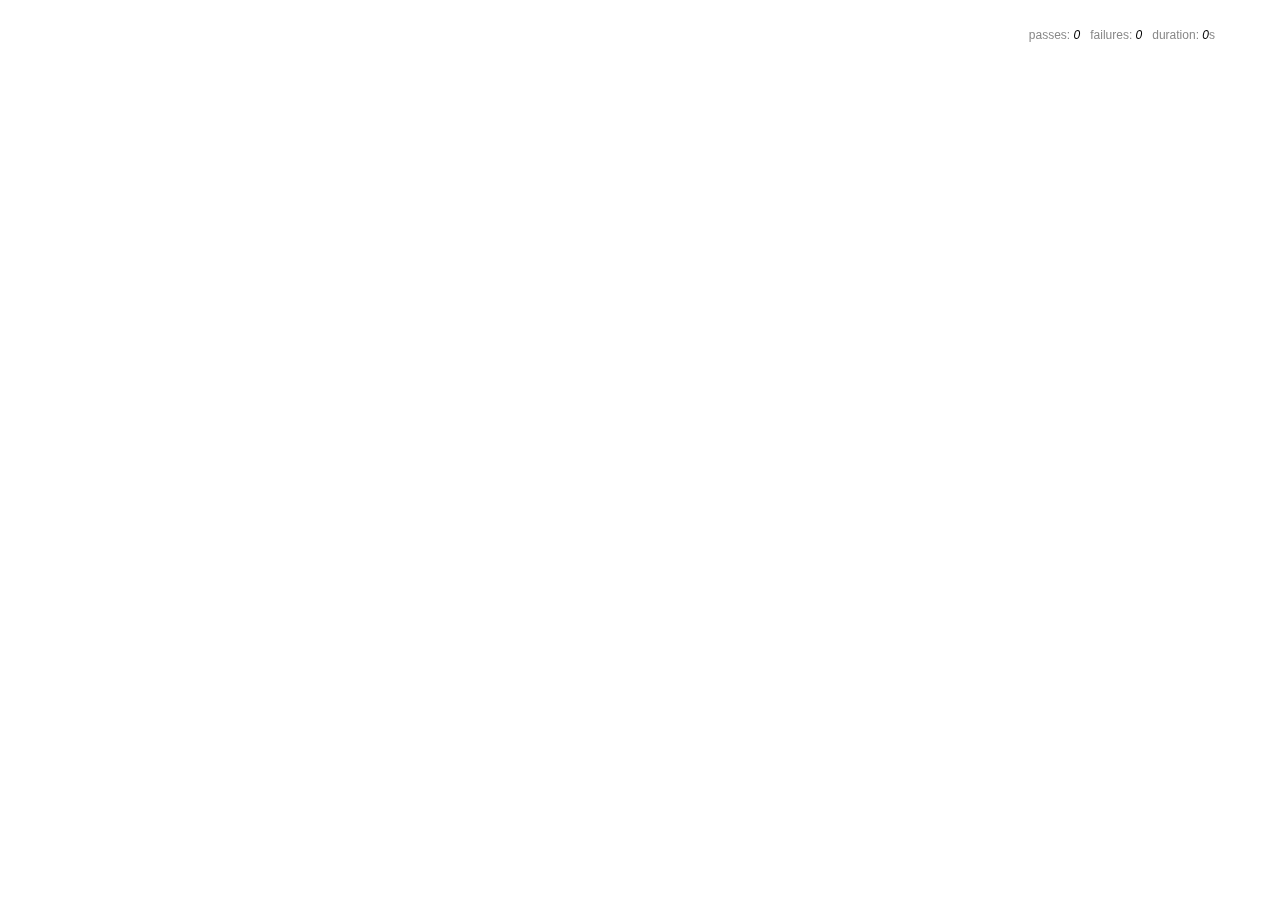
==== tests/index.html @ f0dfeed6 "Se ha creado el directorio de pruebas con el comando "mocha init tests". Además, se ha añadido el fi" ====
<!DOCTYPE html>
<html>
  <head>
    <title>Mocha</title>
    <meta http-equiv="Content-Type" content="text/html; charset=UTF-8">
    <meta name="viewport" content="width=device-width, initial-scale=1.0">
    <link rel="stylesheet" href="mocha.css" />
  </head>
  <body>
    <div id="mocha"></div>
    <script src="mocha.js"></script>
    <script>mocha.setup('bdd')</script>
    <script src="tests.js"></script>
    <script>
      mocha.run();
    </script>
  </body>
</html>
---- tests/mocha.css ----
@charset "utf-8";

body {
  margin:0;
}

#mocha {
  font: 20px/1.5 "Helvetica Neue", Helvetica, Arial, sans-serif;
  margin: 60px 50px;
}

#mocha ul,
#mocha li {
  margin: 0;
  padding: 0;
}

#mocha ul {
  list-style: none;
}

#mocha h1,
#mocha h2 {
  margin: 0;
}

#mocha h1 {
  margin-top: 15px;
  font-size: 1em;
  font-weight: 200;
}

#mocha h1 a {
  text-decoration: none;
  color: inherit;
}

#mocha h1 a:hover {
  text-decoration: underline;
}

#mocha .suite .suite h1 {
  margin-top: 0;
  font-size: .8em;
}

#mocha .hidden {
  display: none;
}

#mocha h2 {
  font-size: 12px;
  font-weight: normal;
  cursor: pointer;
}

#mocha .suite {
  margin-left: 15px;
}

#mocha .test {
  margin-left: 15px;
  overflow: hidden;
}

#mocha .test.pending:hover h2::after {
  content: '(pending)';
  font-family: arial, sans-serif;
}

#mocha .test.pass.medium .duration {
  background: #c09853;
}

#mocha .test.pass.slow .duration {
  background: #b94a48;
}

#mocha .test.pass::before {
  content: '✓';
  font-size: 12px;
  display: block;
  float: left;
  margin-right: 5px;
  color: #00d6b2;
}

#mocha .test.pass .duration {
  font-size: 9px;
  margin-left: 5px;
  padding: 2px 5px;
  color: #fff;
  -webkit-box-shadow: inset 0 1px 1px rgba(0,0,0,.2);
  -moz-box-shadow: inset 0 1px 1px rgba(0,0,0,.2);
  box-shadow: inset 0 1px 1px rgba(0,0,0,.2);
  -webkit-border-radius: 5px;
  -moz-border-radius: 5px;
  -ms-border-radius: 5px;
  -o-border-radius: 5px;
  border-radius: 5px;
}

#mocha .test.pass.fast .duration {
  display: none;
}

#mocha .test.pending {
  color: #0b97c4;
}

#mocha .test.pending::before {
  content: '◦';
  color: #0b97c4;
}

#mocha .test.fail {
  color: #c00;
}

#mocha .test.fail pre {
  color: black;
}

#mocha .test.fail::before {
  content: '✖';
  font-size: 12px;
  display: block;
  float: left;
  margin-right: 5px;
  color: #c00;
}

#mocha .test pre.error {
  color: #c00;
  max-height: 300px;
  overflow: auto;
}

/**
 * (1): approximate for browsers not supporting calc
 * (2): 42 = 2*15 + 2*10 + 2*1 (padding + margin + border)
 *      ^^ seriously
 */
#mocha .test pre {
  display: block;
  float: left;
  clear: left;
  font: 12px/1.5 monaco, monospace;
  margin: 5px;
  padding: 15px;
  border: 1px solid #eee;
  max-width: 85%; /*(1)*/
  max-width: calc(100% - 42px); /*(2)*/
  word-wrap: break-word;
  border-bottom-color: #ddd;
  -webkit-border-radius: 3px;
  -webkit-box-shadow: 0 1px 3px #eee;
  -moz-border-radius: 3px;
  -moz-box-shadow: 0 1px 3px #eee;
  border-radius: 3px;
}

#mocha .test h2 {
  position: relative;
}

#mocha .test a.replay {
  position: absolute;
  top: 3px;
  right: 0;
  text-decoration: none;
  vertical-align: middle;
  display: block;
  width: 15px;
  height: 15px;
  line-height: 15px;
  text-align: center;
  background: #eee;
  font-size: 15px;
  -moz-border-radius: 15px;
  border-radius: 15px;
  -webkit-transition: opacity 200ms;
  -moz-transition: opacity 200ms;
  transition: opacity 200ms;
  opacity: 0.3;
  color: #888;
}

#mocha .test:hover a.replay {
  opacity: 1;
}

#mocha-report.pass .test.fail {
  display: none;
}

#mocha-report.fail .test.pass {
  display: none;
}

#mocha-report.pending .test.pass,
#mocha-report.pending .test.fail {
  display: none;
}
#mocha-report.pending .test.pass.pending {
  display: block;
}

#mocha-error {
  color: #c00;
  font-size: 1.5em;
  font-weight: 100;
  letter-spacing: 1px;
}

#mocha-stats {
  position: fixed;
  top: 15px;
  right: 10px;
  font-size: 12px;
  margin: 0;
  color: #888;
  z-index: 1;
}

#mocha-stats .progress {
  float: right;
  padding-top: 0;
}

#mocha-stats em {
  color: black;
}

#mocha-stats a {
  text-decoration: none;
  color: inherit;
}

#mocha-stats a:hover {
  border-bottom: 1px solid #eee;
}

#mocha-stats li {
  display: inline-block;
  margin: 0 5px;
  list-style: none;
  padding-top: 11px;
}

#mocha-stats canvas {
  width: 40px;
  height: 40px;
}

#mocha code .comment { color: #ddd; }
#mocha code .init { color: #2f6fad; }
#mocha code .string { color: #5890ad; }
#mocha code .keyword { color: #8a6343; }
#mocha code .number { color: #2f6fad; }

@media screen and (max-device-width: 480px) {
  #mocha {
    margin: 60px 0px;
  }

  #mocha #stats {
    position: absolute;
  }
}
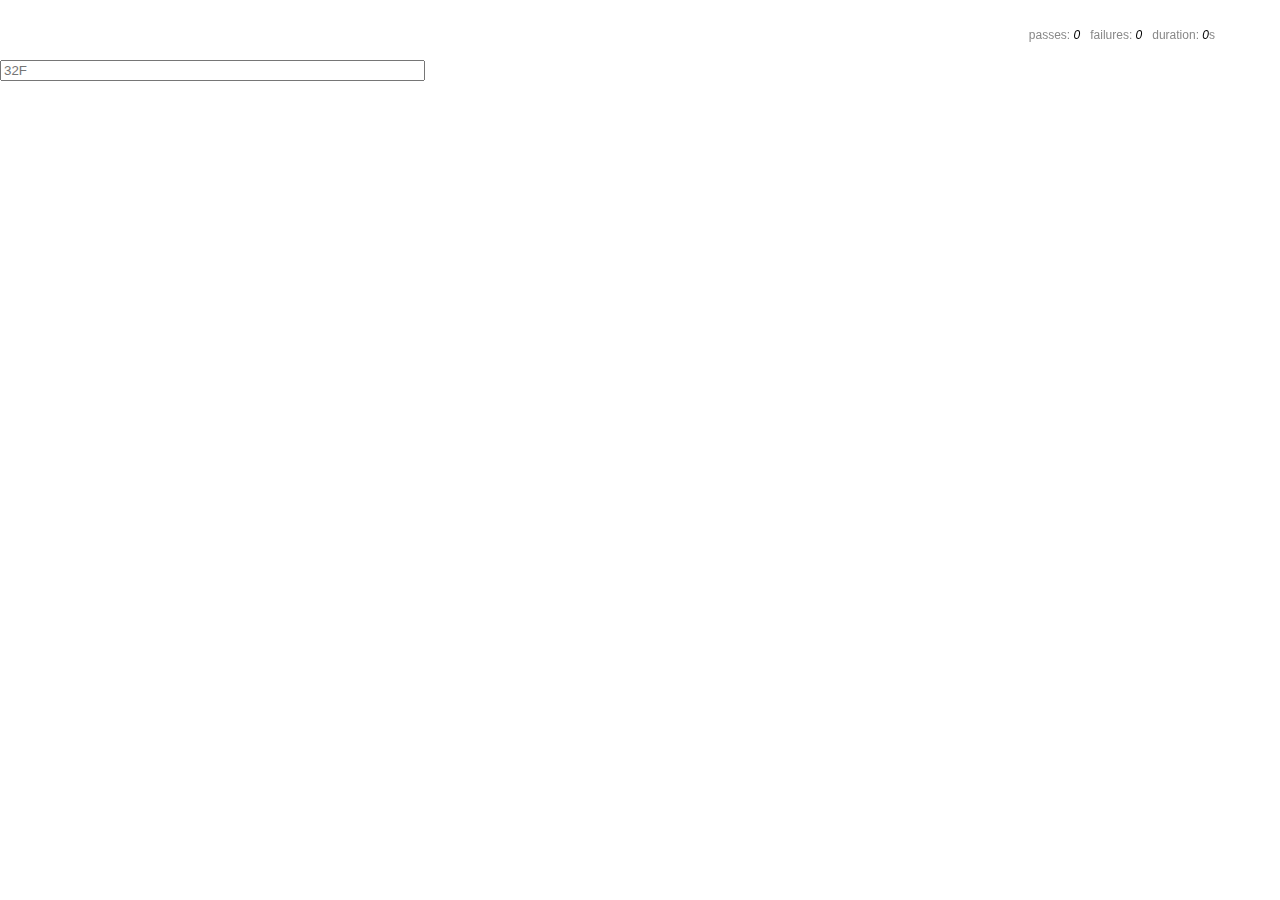
==== commit 048f5791: "Se ha modificado el fichero tests/index.html para que pueda funcionar con nuestro script, ya que se " ====
--- a/tests/index.html
+++ b/tests/index.html
@@ -8,7 +8,12 @@
   </head>
   <body>
     <div id="mocha"></div>
+	<input id="original" placeholder="32F" size="50"> <!-- Añadido! -->
+    <span class="output" id="converted"></span>       <!-- Añadido! -->
+	
+	<script src="chai.js"></script>                   <!-- Añadido! -->
     <script src="mocha.js"></script>
+	<script src="temperatura.js"></script>            <!-- Añadido! -->
     <script>mocha.setup('bdd')</script>
     <script src="tests.js"></script>
     <script>
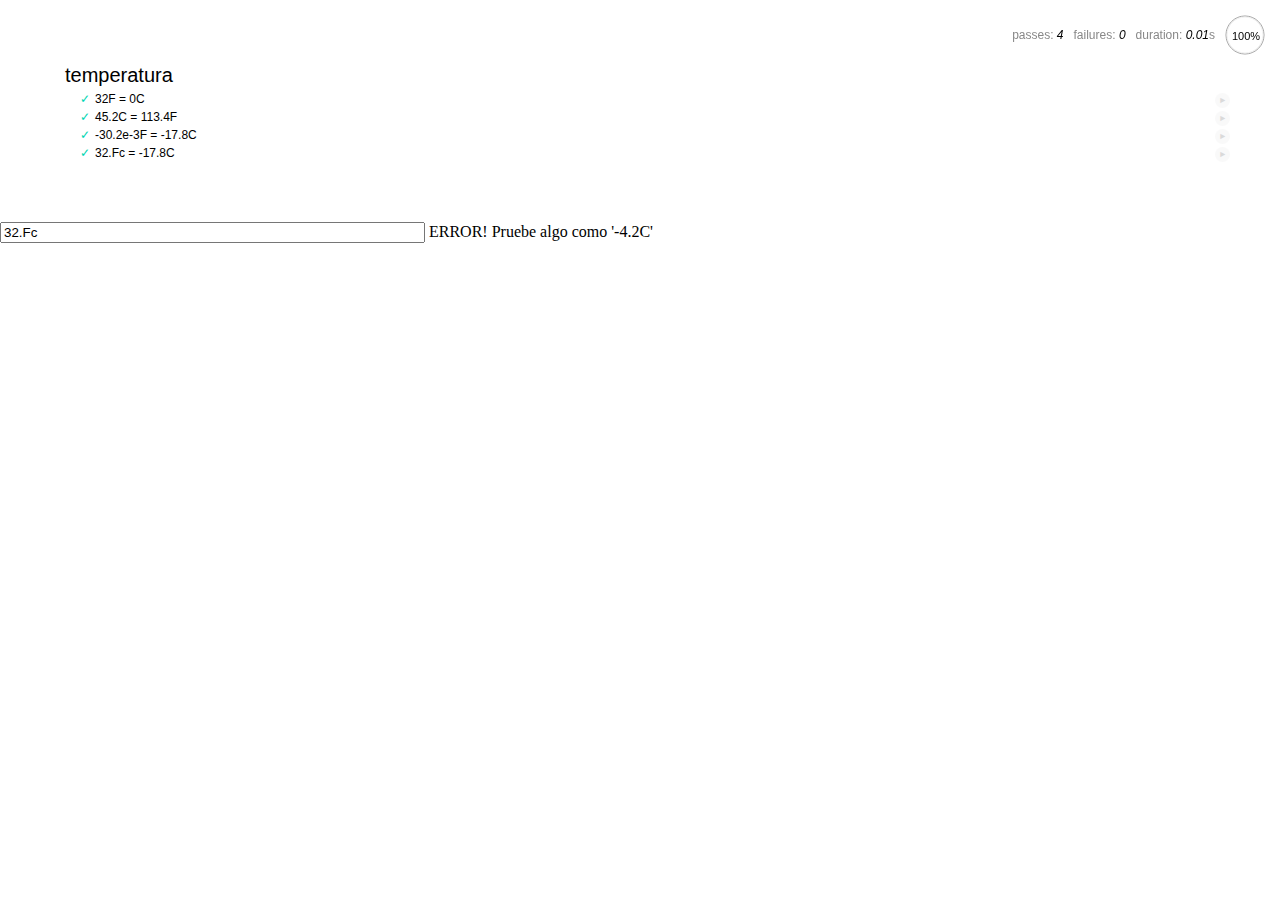
==== commit a5ed20ad: "Se han realizado algunos cambios:" ====
--- a/tests/index.html
+++ b/tests/index.html
@@ -13,8 +13,8 @@
 	
 	<script src="chai.js"></script>                   <!-- Añadido! -->
     <script src="mocha.js"></script>
-	<script src="temperatura.js"></script>            <!-- Añadido! -->
-    <script>mocha.setup('bdd')</script>
+	<script src="../temperatura.js"></script>            <!-- Añadido! -->
+    <script>mocha.setup('tdd')</script>
     <script src="tests.js"></script>
     <script>
       mocha.run();
